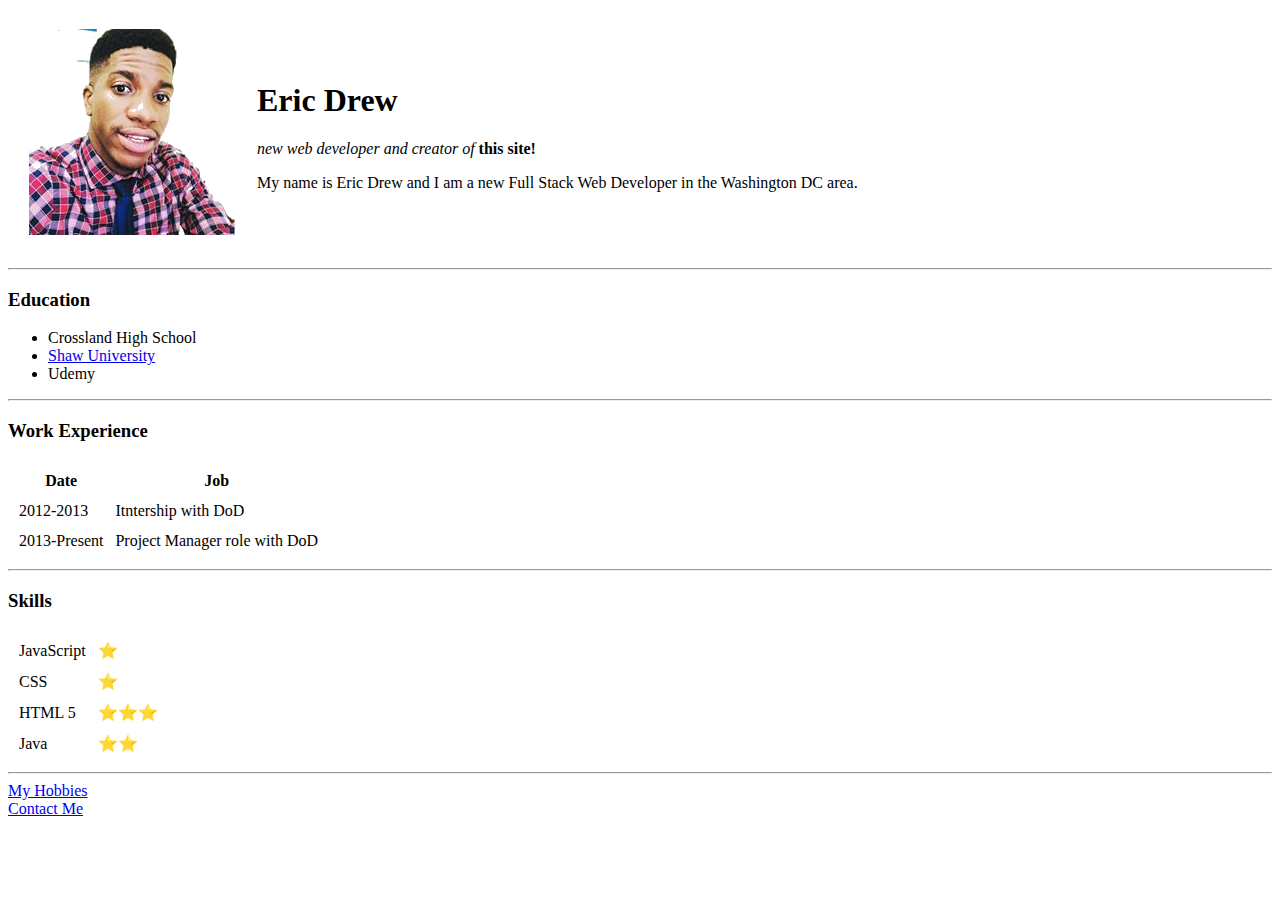
==== index.html @ 0343920d "Add initial CV website files" ====
<!DOCTYPE html>
<html lang="en" dir="ltr">

<head>
  <meta charset="utf-8">
  <title>Eric's Personal Site</title>
</head>

<body>
  <table cellspacing="20">
    <tr>
      <td><img src="images/ProfilePic.png" alt="Picture of Eric Drew"></td>
      <td>
        <h1>Eric Drew</h1>
        <p><em>new web developer and creator of</em> <strong>this site!</strong></p>
        <p>My name is Eric Drew and I am a new Full Stack Web Developer in the Washington DC area.
        </p>
      </td>
    </tr>
  </table>

  <hr>

  <h3>Education</h3>
  <ul>
    <li>Crossland High School</li>
    <li><a href="https://www.shawu.edu/">Shaw University</a></li>
    <li>Udemy</li>
  </ul>
<hr>
  <h3>Work Experience</h3>

  <table cellspacing ="10">
    <thead>
      <tr>
        <th>Date</th>
        <th>Job</th>
      </tr>
    </thead>

    <tbody>
      <tr>
        <td>2012-2013</td>
        <td>Itntership with DoD</td>
      </tr>
      <tr>
        <td>2013-Present</td>
        <td>Project Manager role with DoD</td>
      </tr>
    </tbody>
  </table>
<hr>
  <h3>Skills</h3>
        <table cellspacing="10">
          <tr>
            <td>JavaScript</td>
            <td>⭐</td>
          </tr>
          <tr>
            <td>CSS</td>
            <td>⭐</td>
          </tr>
          <tr>
            <td>HTML 5</td>
            <td>⭐⭐⭐</td>
          </tr>
          <tr>
            <td>Java</td>
            <td>⭐⭐</td>
          </tr>
        </table>
  <hr>
  <a href="Hobbies.html">My Hobbies</a>
  <br>
  <a href="Contact.html">Contact Me</a>
</body>

</html>
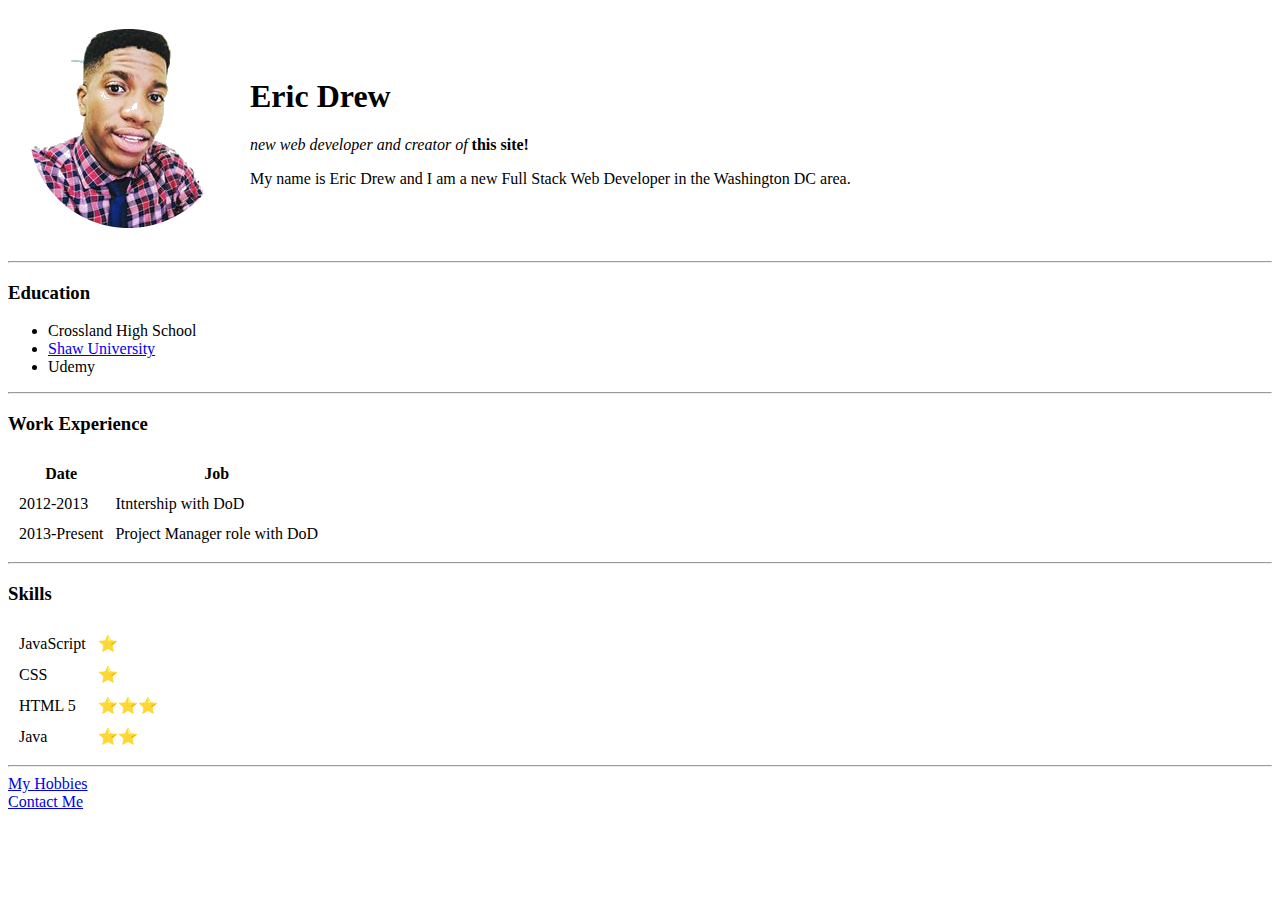
==== commit bcf66c76: "Update index.html" ====
--- a/index.html
+++ b/index.html
@@ -9,7 +9,7 @@
 <body>
   <table cellspacing="20">
     <tr>
-      <td><img src="images/ProfilePic.png" alt="Picture of Eric Drew"></td>
+      <td><img src="images/ProfilePic2.png" alt="Picture of Eric Drew"></td>
       <td>
         <h1>Eric Drew</h1>
         <p><em>new web developer and creator of</em> <strong>this site!</strong></p>
